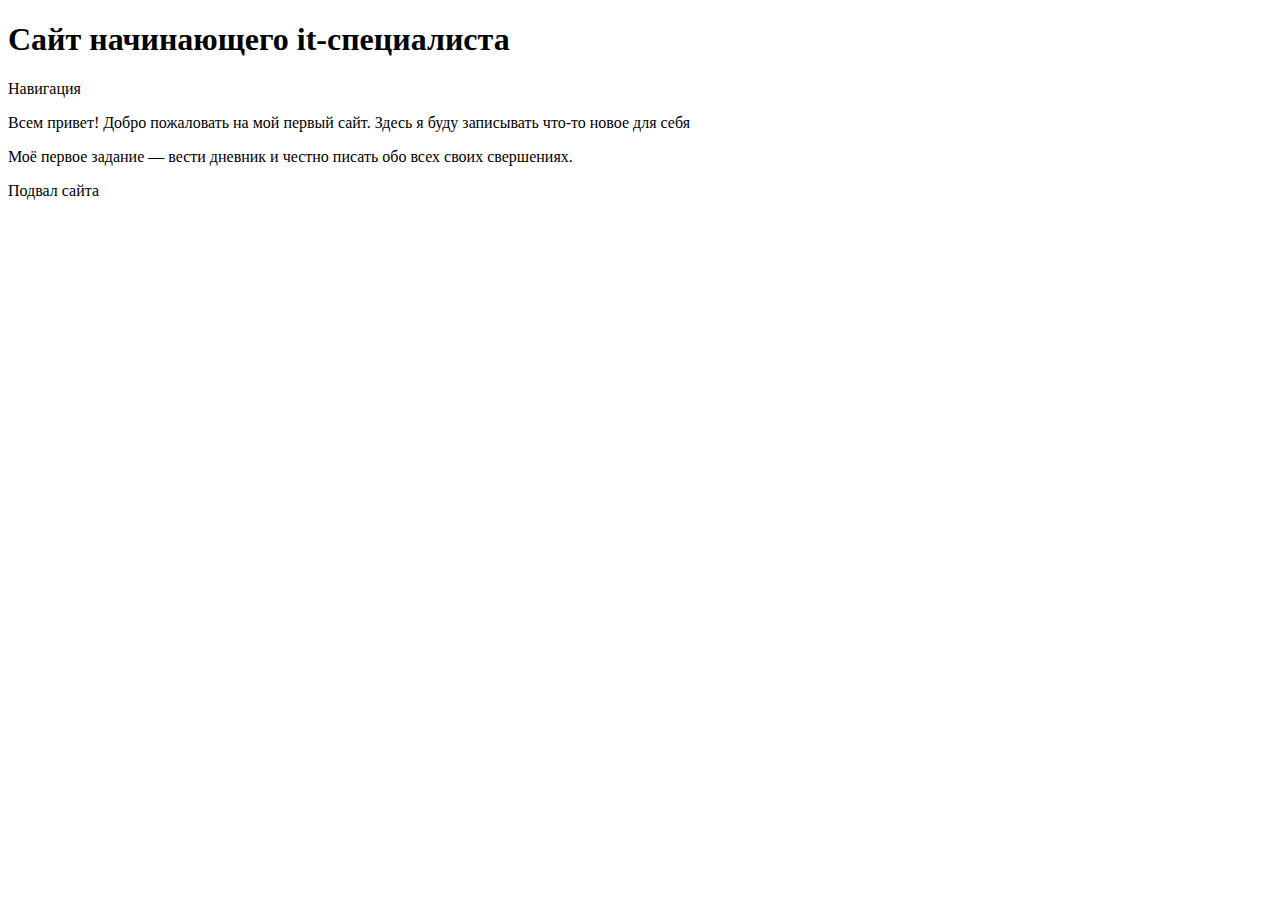
==== index.html @ ebcc6fc3 "Add files via upload" ====
<!DOCTYPE html>
<html lang="ru">
  <head>
    <title>Сайт начинающего it-специалиста</title>
    <link rel="stylesheet" href="outlines.css">
  </head>
  <body>
    <header>
      <h1>Сайт начинающего it-специалиста</h1>
    </header>
    <main>
      <nav>
        Навигация
      </nav>
      <section>
        <p>Всем привет! Добро пожаловать на мой первый сайт. Здесь я буду записывать что-то новое для себя</p>

        <p>Моё первое задание — вести дневник и честно писать обо всех своих свершениях.</p>
      </section>
    </main>
    <footer>
      Подвал сайта
    </footer>
  </body>
</html>
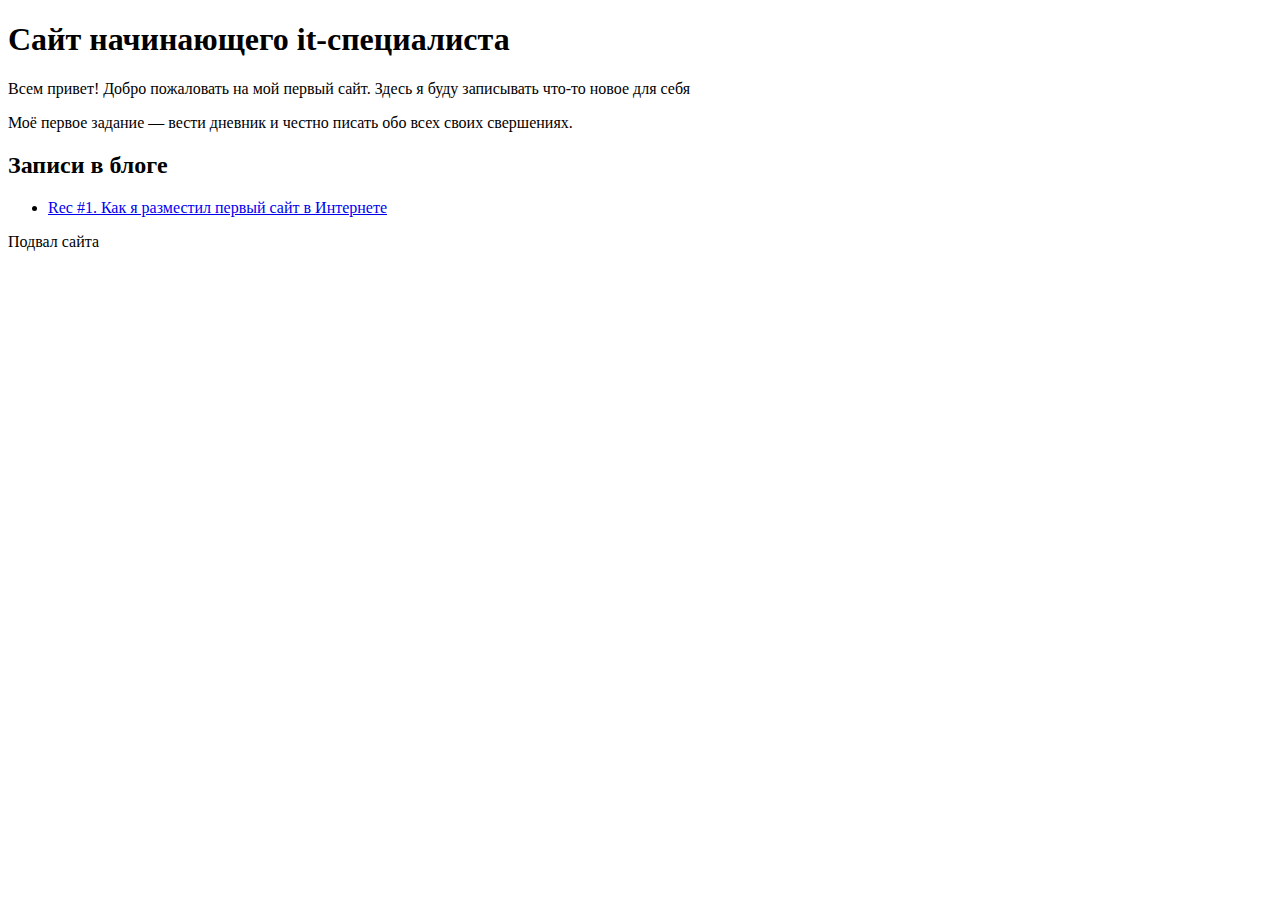
==== commit 246d4e3f: "some commit" ====
--- a/index.html
+++ b/index.html
@@ -1,22 +1,26 @@
 <!DOCTYPE html>
 <html lang="ru">
   <head>
+    <meta charset="utf-8">
     <title>Сайт начинающего it-специалиста</title>
     <link rel="stylesheet" href="outlines.css">
   </head>
   <body>
     <header>
       <h1>Сайт начинающего it-специалиста</h1>
-    </header>
-    <main>
-      <nav>
-        Навигация
-      </nav>
       <section>
         <p>Всем привет! Добро пожаловать на мой первый сайт. Здесь я буду записывать что-то новое для себя</p>
 
         <p>Моё первое задание — вести дневник и честно писать обо всех своих свершениях.</p>
       </section>
+    </header>
+    <main>
+      <nav class="blog-navigation">
+        <h2>Записи в блоге</h2>
+        <ul>
+          <li><a href="rec-1.html">Rec #1. Как я разместил первый сайт в Интернете</a></li>
+      </nav>
+      
     </main>
     <footer>
       Подвал сайта
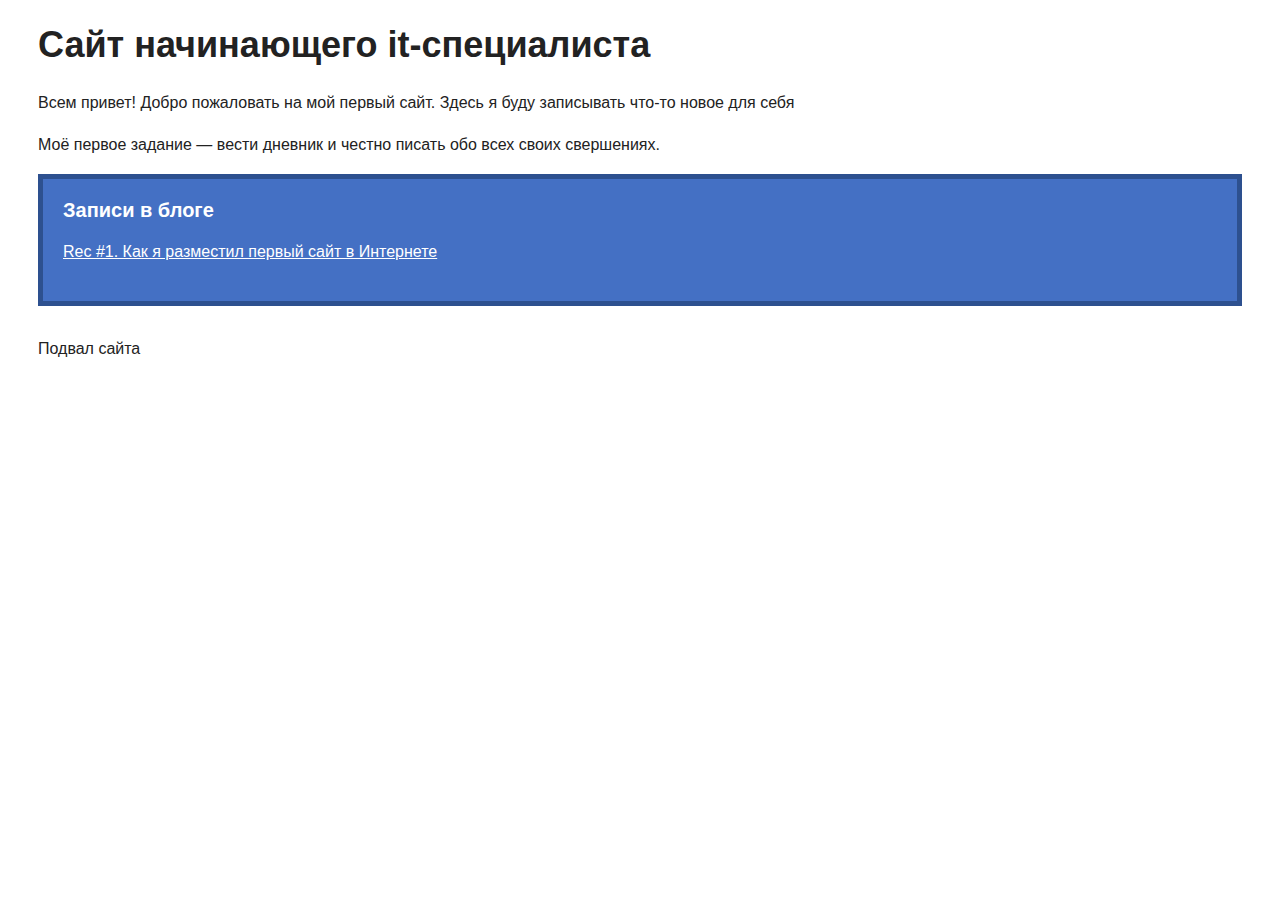
==== commit 251dfff7: "some commit" ====
--- a/index.html
+++ b/index.html
@@ -3,7 +3,7 @@
   <head>
     <meta charset="utf-8">
     <title>Сайт начинающего it-специалиста</title>
-    <link rel="stylesheet" href="outlines.css">
+    <link rel="stylesheet" href="style.css">
   </head>
   <body>
     <header>
--- a/style.css
+++ b/style.css
@@ -0,0 +1,157 @@
+body {
+  padding: 0 30px;
+  font-size: 16px;
+  line-height: 26px;
+  font-family: "Arial", sans-serif;
+  color: #222222;
+
+  background: #ffffff url("img/bg-page.png") no-repeat top center;
+}
+
+h1 {
+  font-size: 36px;
+  line-height: normal;
+}
+
+h2 {
+  font-size: 20px;
+  line-height: normal;
+}
+
+aside {
+  margin: 20px 0;
+  color: #c4c4c4;
+}
+
+pre,
+code {
+  font-family: "Courier New", "Courier", monospace;
+  color: #6a2cce;
+}
+
+pre {
+  line-height: normal;
+}
+
+blockquote {
+  padding-left: 14px;
+  border-left: 2px solid #6a2cce;
+
+  color: #6a2cce;
+}
+
+cite {
+  color: #222222;
+}
+
+time {
+  color: #6a2cce;
+}
+
+a[href] {
+  color: #0099ef;
+  text-decoration: underline;
+}
+
+.avatar {
+  border-radius: 50%;
+}
+
+.blog-navigation {
+  margin-bottom: 30px;
+  padding: 20px;
+
+  background-color: #4470c4;
+  border: 5px solid #2d508f;
+
+  color: #ffffff;
+}
+
+.blog-navigation h2 {
+  margin-top: 0;
+}
+
+.blog-navigation ul {
+  list-style: none;
+  padding-left: 0;
+}
+
+.blog-navigation li {
+  margin-bottom: 5px;
+}
+
+.blog-navigation a {
+  color: #ffffff;
+}
+
+.skills dd {
+  margin: 0;
+  margin-bottom: 10px;
+
+  background-color: #e8e8e8;
+}
+
+.skills-level {
+  font-size: 12px;
+  text-align: center;
+  color: #ffffff;
+  background-color: #4470c4;
+}
+
+.skills-level-ok {
+  background-color: #47bb52;
+}
+
+.days {
+  list-style: none;
+  padding-left: 0;
+}
+
+figure {
+  margin-left: 0;
+  margin-right: 0;
+}
+
+figure img {
+  vertical-align: middle;
+  border: 8px solid rgb(202, 224, 248);
+}
+
+figcaption {
+  width: 502px;
+  padding-bottom: 8px;
+  font-size: 12px;
+  letter-spacing: 0.02em;
+  font-style: italic;
+  text-align: center;
+  background-color: rgb(202, 224, 248);
+}
+
+.pagination a {
+  display: inline-block;
+  margin-right: 30px;
+  margin-bottom: 15px;
+}
+
+.pagination {
+  text-align: center;
+  color: #888888;
+}
+
+.danger-text {
+  color: #ff4400;
+}
+
+.danger-block {
+  padding: 5px 10px;
+  background-color: #ffd0bf;
+}
+
+.no-danger-block {
+  padding: 5px 10px;
+  background-color: #c6f5f0;
+}
+
+footer {
+  margin-top: 30px;
+}
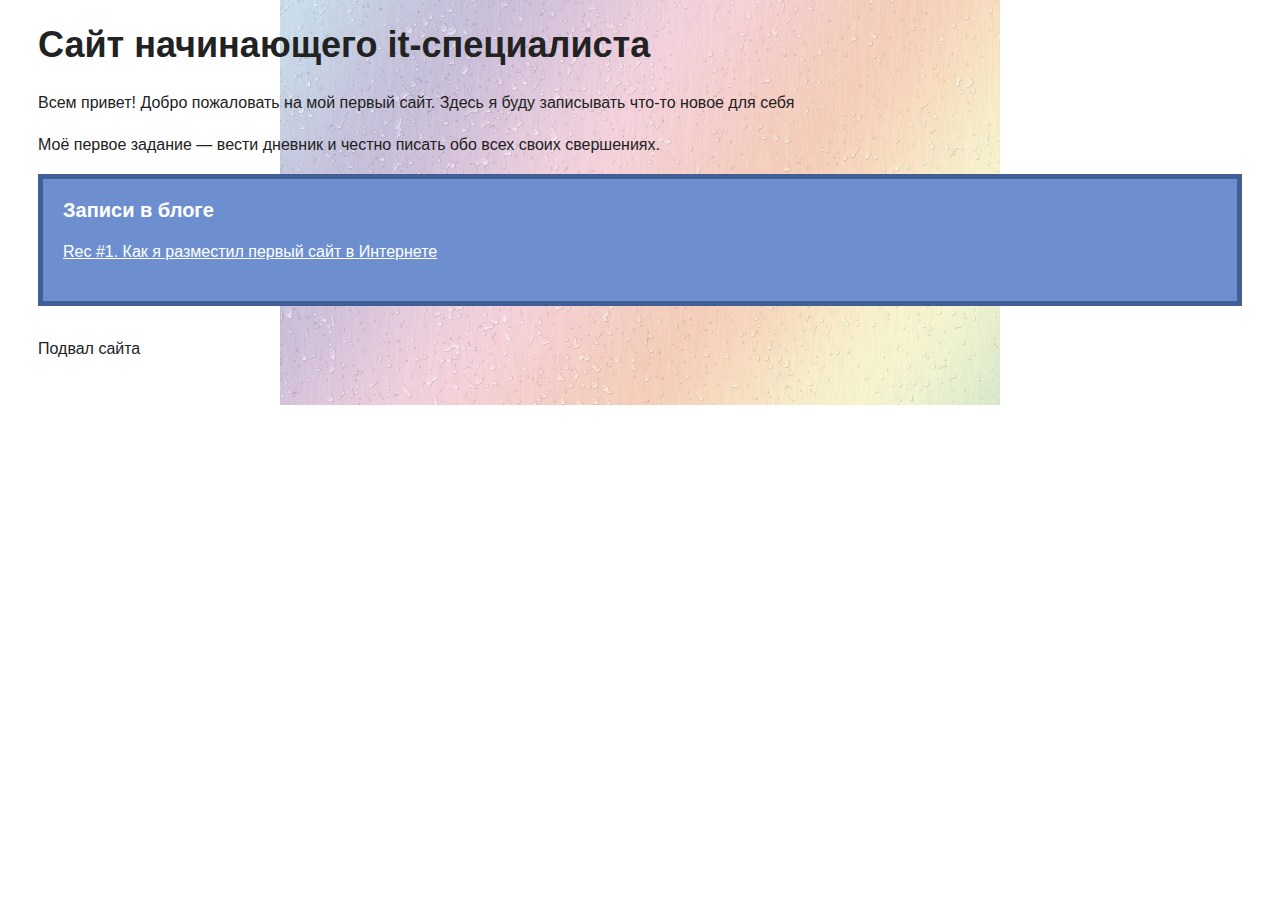
==== commit 92fc7d15: "git from ide" ====
--- a/index.html
+++ b/index.html
@@ -19,6 +19,7 @@
         <h2>Записи в блоге</h2>
         <ul>
           <li><a href="rec-1.html">Rec #1. Как я разместил первый сайт в Интернете</a></li>
+        </ul>
       </nav>
       
     </main>
--- a/style.css
+++ b/style.css
@@ -61,8 +61,8 @@
   margin-bottom: 30px;
   padding: 20px;
 
-  background-color: #4470c4;
-  border: 5px solid #2d508f;
+  background-color: #6e8fcf;
+  border: 5px solid #415f96;
 
   color: #ffffff;
 }
@@ -95,7 +95,7 @@
   font-size: 12px;
   text-align: center;
   color: #ffffff;
-  background-color: #4470c4;
+  background-color: #709aea;
 }
 
 .skills-level-ok {
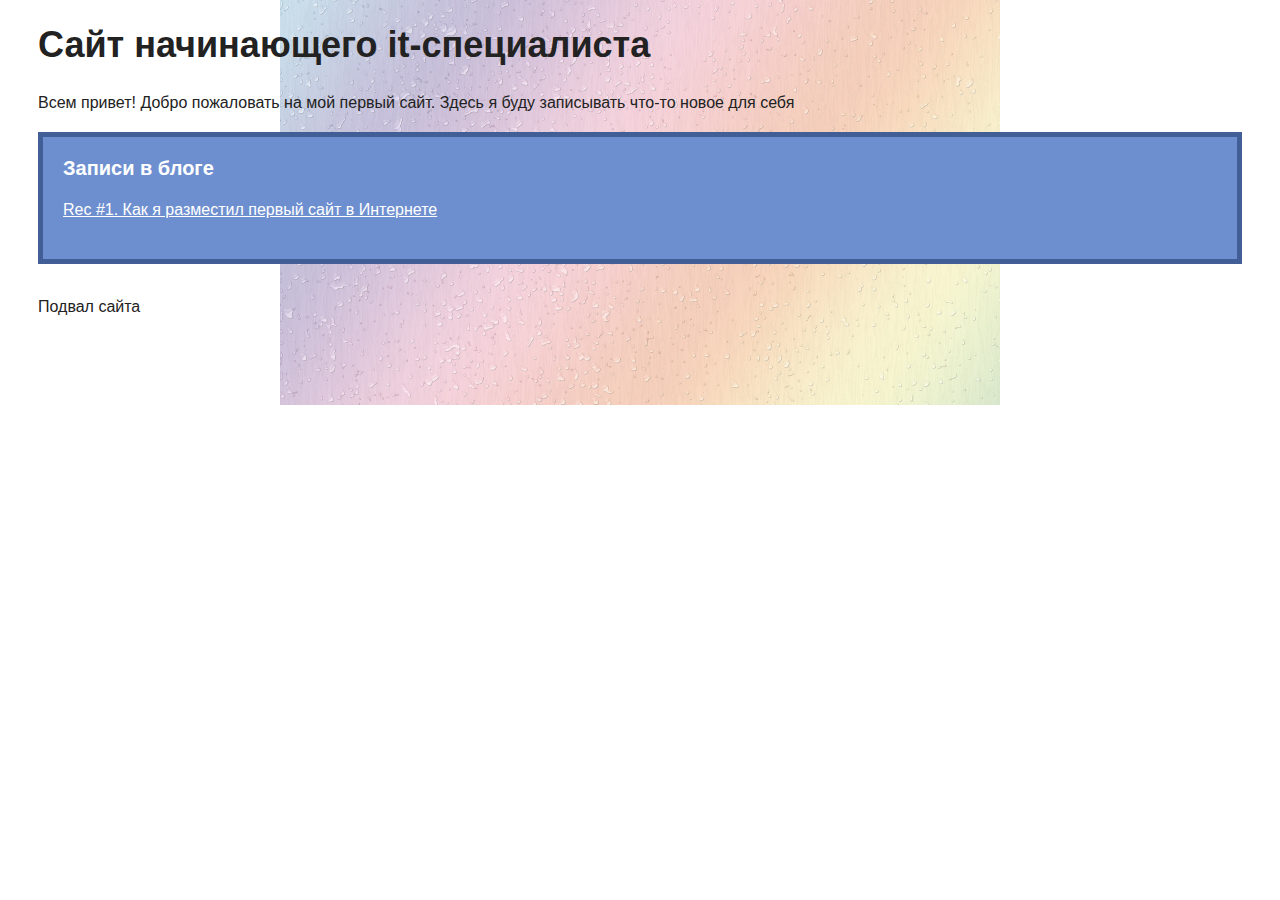
==== commit 370a7549: "git from ide" ====
--- a/index.html
+++ b/index.html
@@ -11,7 +11,6 @@
       <section>
         <p>Всем привет! Добро пожаловать на мой первый сайт. Здесь я буду записывать что-то новое для себя</p>
 
-        <p>Моё первое задание — вести дневник и честно писать обо всех своих свершениях.</p>
       </section>
     </header>
     <main>
--- a/style.css
+++ b/style.css
@@ -4,7 +4,6 @@
   line-height: 26px;
   font-family: "Arial", sans-serif;
   color: #222222;
-
   background: #ffffff url("img/bg-page.png") no-repeat top center;
 }
 
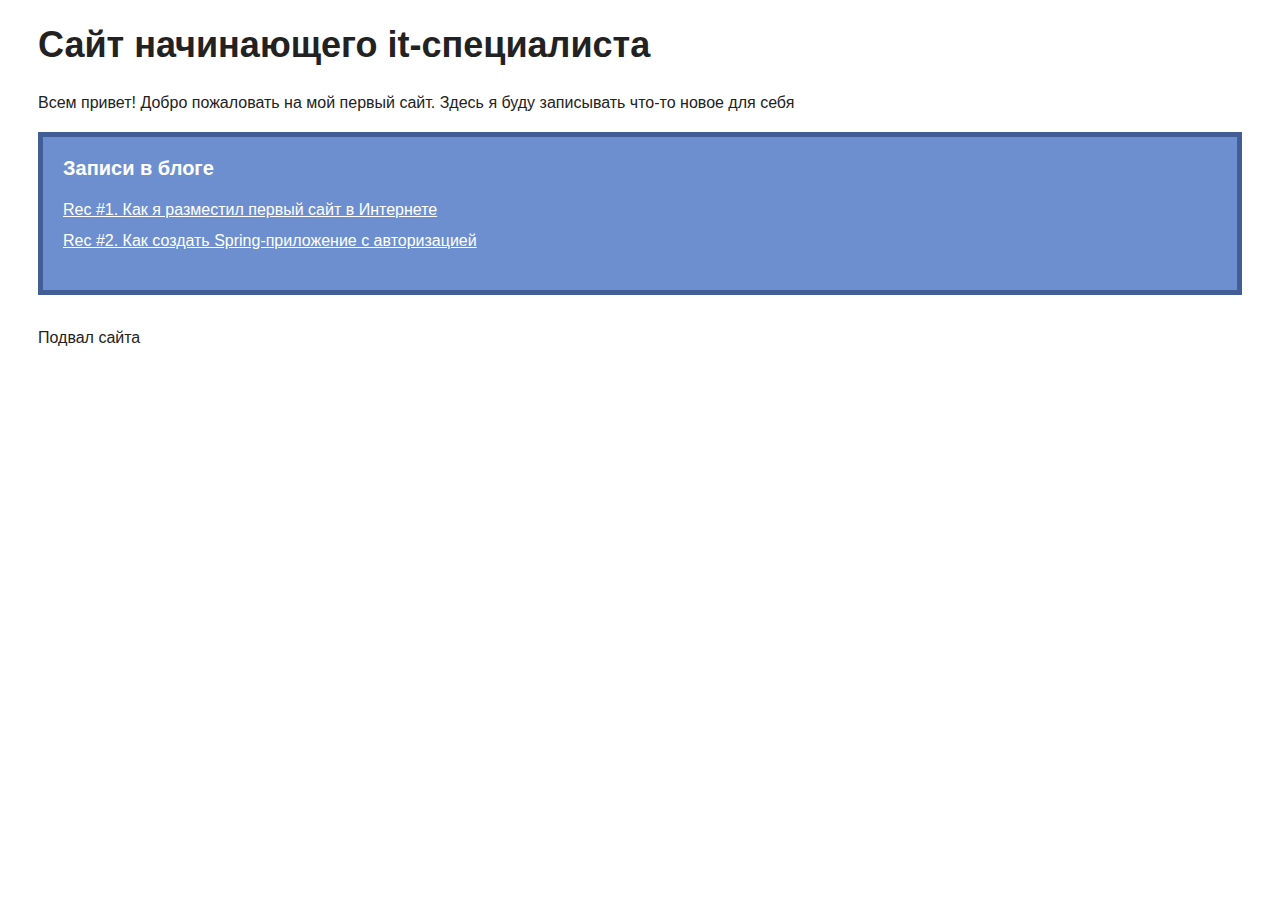
==== commit 12c672a1: "git from ide" ====
--- a/index.html
+++ b/index.html
@@ -18,6 +18,7 @@
         <h2>Записи в блоге</h2>
         <ul>
           <li><a href="rec-1.html">Rec #1. Как я разместил первый сайт в Интернете</a></li>
+          <li><a href="rec-2.html">Rec #2. Как создать Spring-приложение с авторизацией</a></li>
         </ul>
       </nav>
       
--- a/style.css
+++ b/style.css
@@ -4,7 +4,7 @@
   line-height: 26px;
   font-family: "Arial", sans-serif;
   color: #222222;
-  background: #ffffff url("img/bg-page.png") no-repeat top center;
+  //background: #ffffff url("img/bg-page.png") no-repeat top center;
 }
 
 h1 {
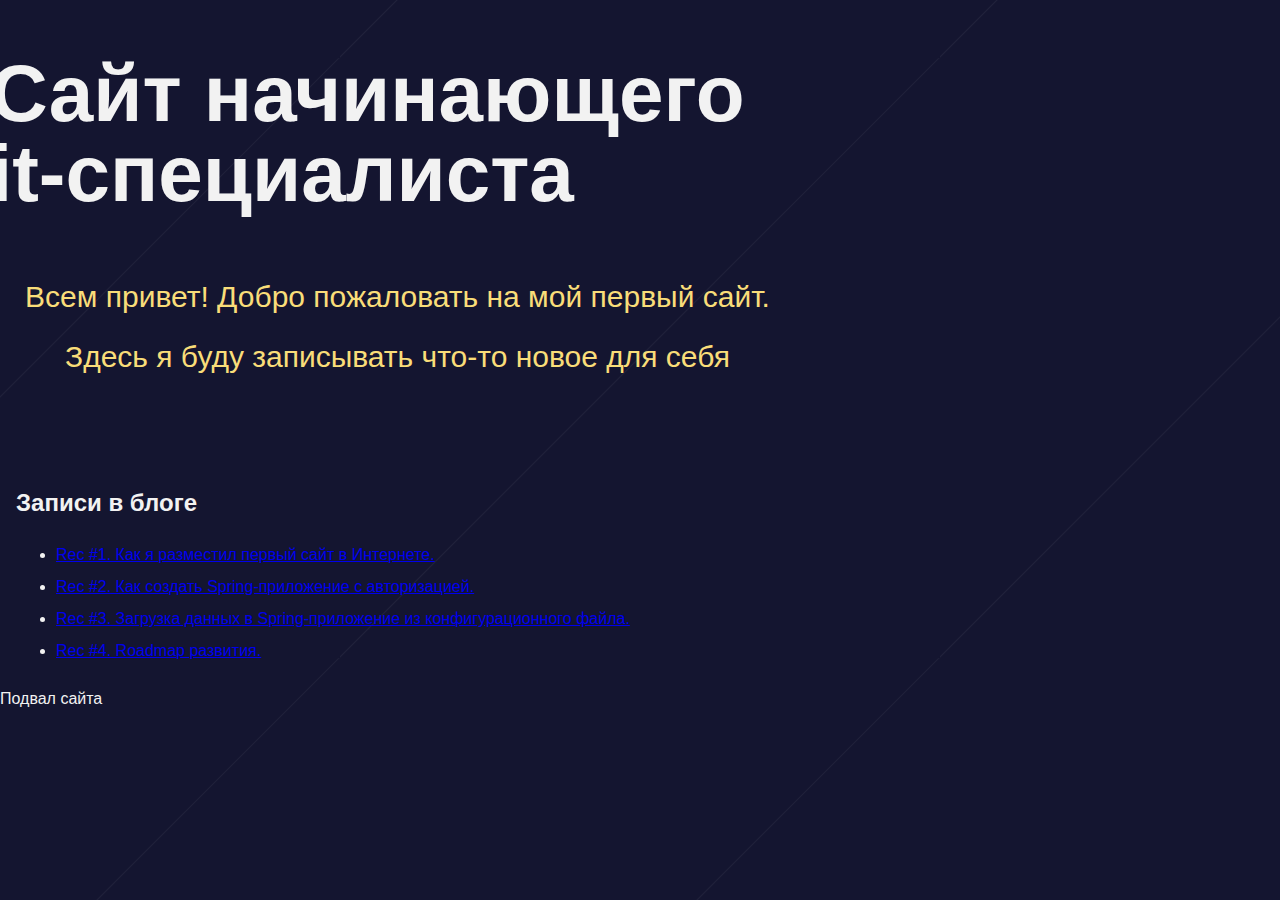
==== commit 5aacaa8d: "git from ide" ====
--- a/index.html
+++ b/index.html
@@ -6,19 +6,21 @@
     <link rel="stylesheet" href="style.css">
   </head>
   <body>
-    <header>
+    <header class="heading">
       <h1>Сайт начинающего it-специалиста</h1>
       <section>
-        <p>Всем привет! Добро пожаловать на мой первый сайт. Здесь я буду записывать что-то новое для себя</p>
+        <p class="subheading">Всем привет! Добро пожаловать на мой первый сайт. Здесь я буду записывать что-то новое для себя</p>
 
       </section>
     </header>
     <main>
-      <nav class="blog-navigation">
+      <nav class="container">
         <h2>Записи в блоге</h2>
         <ul>
-          <li><a href="rec-1.html">Rec #1. Как я разместил первый сайт в Интернете</a></li>
-          <li><a href="rec-2.html">Rec #2. Как создать Spring-приложение с авторизацией</a></li>
+          <li><a href="rec-1.html">Rec #1. Как я разместил первый сайт в Интернете.</a></li>
+          <li><a href="rec-2.html">Rec #2. Как создать Spring-приложение с авторизацией.</a></li>
+          <li><a href="rec-3.html">Rec #3. Загрузка данных в Spring-приложение из конфигурационного файла.</a></li>
+          <li><a href="rec-4.html">Rec #4. Roadmap развития.</a></li>
         </ul>
       </nav>
       
--- a/style.css
+++ b/style.css
@@ -1,156 +1,325 @@
 body {
-  padding: 0 30px;
+  position: relative;
+  margin: 0;
+  min-width: 1408px;
+  font-family: "Montserrat", "Helvetica", "Arial", sans-serif;
   font-size: 16px;
+  line-height: 32px;
+  color: #f2f2f2;
+  background-color: #141530;
+  background-image: url("img/pattern-lines-hero.svg");
+  background-position: center;
+}
+
+.container {
+  max-width: 1408px;
+  margin: 0 auto;
+  padding: 0 16px;
+}
+
+.page-header {
+  margin: 0;
+  padding: 40px 0;
+}
+
+.page-header a,
+.page-footer a {
+  position: relative;
+  margin-right: 64px;
+  padding-bottom: 10px;
+  padding-top: 9px;
+  font-weight: 500;
+  text-decoration: none;
+  background-repeat: no-repeat;
+  background-position: left;
+  color: inherit;
+}
+
+.page-header a:focus,
+.page-header a:hover,
+.page-footer a:focus,
+.page-footer a:hover {
+  color: #f9dd79;
+}
+
+.page-header a::after,
+.page-footer a::after {
+  position: absolute;
+  content: "";
+  bottom: 0;
+  left: 0;
+  width: 0;
+  height: 2px;
+  background-color: #f9dd79;
+  transition: width 200ms;
+}
+
+.page-header a:hover::after,
+.page-footer a:hover::after {
+  width: 100%;
+}
+
+.header-email,
+.footer-email {
+  padding-left: 28px;
+  background-image: url("img/icon-email.svg");
+}
+
+.header-email:focus,
+.header-email:hover,
+.footer-email:focus,
+.footer-email:hover {
+  background-image: url("img/icon-email-alt.svg");
+}
+
+.header-phone,
+.footer-phone {
+  padding-left: 21px;
+  background-image: url("img/icon-phone.svg");
+}
+
+.header-phone:focus,
+.header-phone:hover,
+.footer-phone:focus,
+.footer-phone:hover {
+  background-image: url("img/icon-phone-alt.svg");
+}
+
+.page-header a:active,
+.page-footer a:active {
+  opacity: 0.5;
+}
+
+.hero-image {
+  position: relative;
+  padding-top: 200px;
+  height: 798px;
+  background-image: url("img/bg-html.png");
+  background-repeat: no-repeat;
+  background-position-x: center;
+  background-position-y: 48px;
+}
+
+.hero-image .container {
+  display: flex;
+  flex-direction: column;
+}
+
+.hero-image::before {
+  position: absolute;
+  content: "";
+  top: 24px;
+  left: calc(50vw - 32px);
+  width: 800px;
+  height: 800px;
+  background-image: url("img/hero-image.svg");
+  background-repeat: no-repeat;
+}
+
+.hero-image::after {
+  position: absolute;
+  content: "";
+  height: 200px;
+  width: 100%;
+  bottom: 0;
+  background-color: #0b0c23;
+  background-image: url("img/bg-tags.svg");
+  background-position: center;
+  background-repeat: no-repeat;
+  border-top: 2px solid #5053a8;
+}
+
+.heading {
+  z-index: 1;
+  order: 2;
+  margin: 0 0 0 -10px;
+  width: 815px;
+  font-size: 40px;
+  line-height: 80px;
+  font-weight: 500;
+}
+
+.hero-image p {
+  z-index: 1;
+  order: 1;
+  margin: 0;
+  padding: 32px 0;
+  padding-bottom: 16px;
+  font-size: 32px;
+  line-height: 48px;
+  color: #f9dd79;
+}
+
+.intro,
+.portfolio {
+  background-color: #141530;
+  background-image: url("img/pattern-lines.svg");
+  background-repeat: repeat-y;
+  background-position-x: center;
+}
+
+.intro {
+  padding-top: 160px;
+  padding-bottom: 120px;
+  min-height: 828px;
+}
+
+.subheading {
+  margin: 0 0 100px;
+  text-align: center;
+  font-size: 30px;
+  line-height: 60px;
+  font-weight: 500;
+  color: #f9dd79;
+}
+
+.intro .container {
+  position: relative;
+}
+
+.user-image {
+  position: absolute;
+  margin: 0;
+}
+
+.user-image img {
+  width: 640px;
+  height: 640px;
+  object-fit: cover;
+}
+
+.intro .container div {
+  margin-left: 720px;
+  margin-bottom: 56px;
+}
+
+.intro h3,
+.portfolio h3 {
+  margin: 0 0 16px;
+  font-size: 32px;
+  line-height: 40px;
+  font-weight: 500;
+}
+
+.intro p {
+  margin: 0;
+  z-index: 2;
+}
+
+.skills {
+  margin-bottom: 0;
+}
+
+.skills h3 {
+  margin-bottom: 40px;
+}
+
+.skills-list {
+  margin: 0;
+  padding: 0;
+}
+
+.skills-list dt {
+  margin: 0 0 8px;
+  padding-left: 46px;
+  height: 36px;
+  font-size: 24px;
+  letter-spacing: 1px;
+  background-repeat: no-repeat;
+  background-position: left;
+}
+
+.skill-html {
+  background-image: url("img/icon-html.svg");
+}
+
+.skill-css {
+  background-image: url("img/icon-css.svg");
+}
+
+.level {
+  margin: 0 0 40px;
+  height: 24px;
+  text-align: right;
+  background-color: #0b0c23;
+  box-shadow: inset 0 0 12px #070716;
+  border-radius: 12px;
+  overflow: hidden;
+}
+
+.skills .level div {
+  margin: 0;
+  height: 24px;
+  letter-spacing: 1px;
   line-height: 26px;
-  font-family: "Arial", sans-serif;
-  color: #222222;
-  //background: #ffffff url("img/bg-page.png") no-repeat top center;
-}
-
-h1 {
-  font-size: 36px;
-  line-height: normal;
-}
-
-h2 {
-  font-size: 20px;
-  line-height: normal;
-}
-
-aside {
-  margin: 20px 0;
-  color: #c4c4c4;
-}
-
-pre,
-code {
-  font-family: "Courier New", "Courier", monospace;
-  color: #6a2cce;
-}
-
-pre {
-  line-height: normal;
-}
-
-blockquote {
-  padding-left: 14px;
-  border-left: 2px solid #6a2cce;
-
-  color: #6a2cce;
-}
-
-cite {
-  color: #222222;
-}
-
-time {
-  color: #6a2cce;
-}
-
-a[href] {
-  color: #0099ef;
-  text-decoration: underline;
-}
-
-.avatar {
-  border-radius: 50%;
-}
-
-.blog-navigation {
-  margin-bottom: 30px;
-  padding: 20px;
-
-  background-color: #6e8fcf;
-  border: 5px solid #415f96;
-
-  color: #ffffff;
-}
-
-.blog-navigation h2 {
-  margin-top: 0;
-}
-
-.blog-navigation ul {
+  background-color: #5053a8;
+  background-image: url("img/progress-pattern.svg");
+}
+
+.portfolio {
+  margin: 0;
+  padding-bottom: 160px;
+}
+
+.projects {
+  margin: 0;
+  padding: 0;
   list-style: none;
-  padding-left: 0;
-}
-
-.blog-navigation li {
-  margin-bottom: 5px;
-}
-
-.blog-navigation a {
-  color: #ffffff;
-}
-
-.skills dd {
-  margin: 0;
-  margin-bottom: 10px;
-
-  background-color: #e8e8e8;
-}
-
-.skills-level {
-  font-size: 12px;
-  text-align: center;
-  color: #ffffff;
-  background-color: #709aea;
-}
-
-.skills-level-ok {
-  background-color: #47bb52;
-}
-
-.days {
-  list-style: none;
-  padding-left: 0;
-}
-
-figure {
-  margin-left: 0;
-  margin-right: 0;
-}
-
-figure img {
-  vertical-align: middle;
-  border: 8px solid rgb(202, 224, 248);
-}
-
-figcaption {
-  width: 502px;
-  padding-bottom: 8px;
-  font-size: 12px;
-  letter-spacing: 0.02em;
-  font-style: italic;
-  text-align: center;
-  background-color: rgb(202, 224, 248);
-}
-
-.pagination a {
+}
+
+.projects li {
+  position: relative;
+  min-height: 256px;
+  margin: 0 0 100px;
+  padding-left: 528px;
+}
+
+.project-image {
+  position: absolute;
+  top: 0;
+  left: 0;
+  margin: 0;
+}
+
+.project-image img {
+  width: 448px;
+  height: 256px;
+  object-fit: cover;
+}
+
+.projects p {
+  margin: 0 0 32px;
+}
+
+.button {
+  margin: 0;
+  padding: 8px 24px;
   display: inline-block;
-  margin-right: 30px;
-  margin-bottom: 15px;
-}
-
-.pagination {
-  text-align: center;
-  color: #888888;
-}
-
-.danger-text {
-  color: #ff4400;
-}
-
-.danger-block {
-  padding: 5px 10px;
-  background-color: #ffd0bf;
-}
-
-.no-danger-block {
-  padding: 5px 10px;
-  background-color: #c6f5f0;
-}
-
-footer {
-  margin-top: 30px;
-}
+  vertical-align: baseline;
+  font-size: 14px;
+  font-weight: 500;
+  letter-spacing: 1px;
+  text-decoration: none;
+  text-transform: uppercase;
+  color: #0b0c23;
+  background-color: #f9dd79;
+  box-shadow: 0 4px 16px rgba(249, 221, 121, 0.4);
+  border-radius: 24px;
+  transition: background-color 100ms, box-shadow 100ms;
+}
+
+.button:focus,
+.button:hover {
+  background-color: #f9e7a8;
+  box-shadow: 0 4px 32px rgba(249, 221, 121, 0.6);
+}
+
+.button:active {
+  background-color: #b69e4b;
+  box-shadow: none;
+}
+
+.page-footer {
+  padding: 40px 0;
+  background-color: #212349;
+}